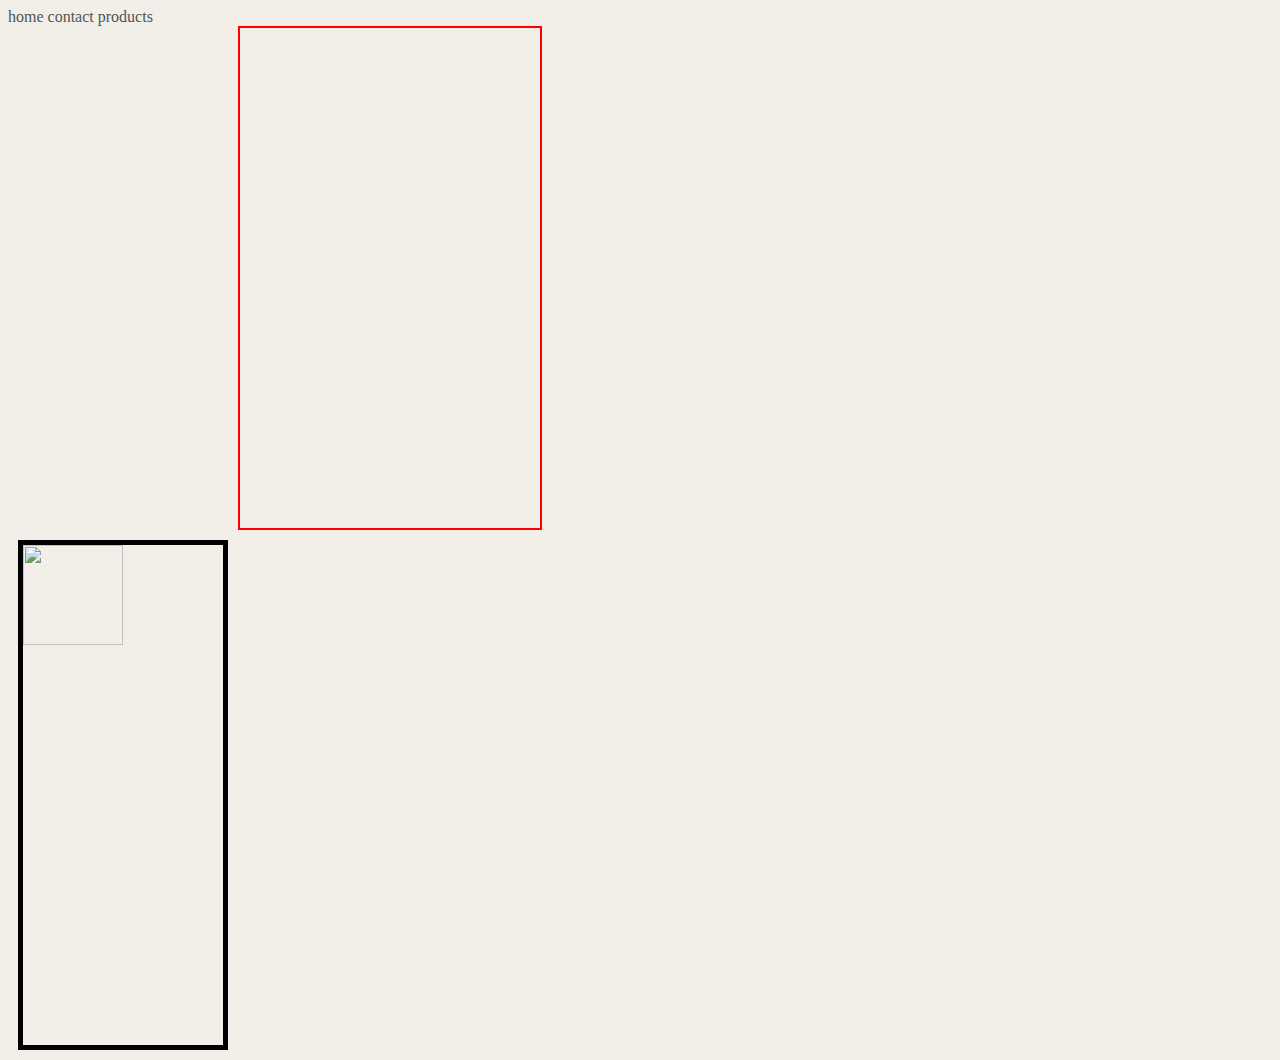
==== interiors.html @ 96b85b64 "created contacts interiors and products" ====
<html>
<head>
  <title>interiors</title>
  <link rel="stylesheet"  href="./index.css">
</head>
<body>
  <div "int-container">
    <!--header?-->
  <div class="nav">
    <a href="index.html">home</a>
    <a href="./contacts.html">contact</a>
    <a href="./products.html">products</a>
  <div> 
    <div id="large-image">
    </div>
    <div class="thumbnails">
      <img id="SammyOliver" src="./images/140806_SammyOliver_3449.jpg">
      <p id="DryanskyMotion"></p>
      <p id="DryanskyExteriorEve"></p>
      <p id="25JenniferPlace"></p>
      <p id="46thFloor"></p>
      <p id="BarAdagio"></p>
      <p id="Caruso"></p>
      <p id="Cioppinos"></P>
      <p id="Cioppinos"></p>
      <p id ="Covers"></p>
      <p id="Lobby_lamp"></p>
      <p id="Siena"></p>
      <p id="Terrace"></p>
    </div>  
  </div>
</body>
  <script>
  </script>
</html>
---- index.css ----
#container{
  width:100%;
  heigth:700px;
} 
 
body {
   width: 800px;
   height: 500px;
   background: #f2efe8;
   color:black;
 }
h2 {
  position:relative;
  width:140px;
  height:40px;
  position: absolute;
  background-color:white;
  text-transform:uppercase;
  padding: 10px;

  /*drop shadow*/
}
p{margin:0;}
 
 #initials{
   margin:0;padding:0;
 }
  .brand-words {
    position: absolute;
  font-size: 4vw;
 position: relative;
 width:100%;
  height: 50%;
  color: white;
  padding: 0px 20px;
  text-transform:uppercase;
}
#first{
  position:absolute;
  margin:10px 40px;
}
 #last{
  position:absolute;
  padding: 60px 40px;

  margin:120px 70px;
}
 #foto{
 position:absolute;
  padding: 10px;

  margin:150px 70px;
}

 .brand {
  padding: 0px 0px;
  color: #d8d8d8;
  width:100%;
  height:80%;
  font-size: 45vw;
  /*  background: white;*/
  margin: 0 0;
  border: solid 4px #d8d8d8;
 }
 
 /*.button-holder {
   position: relative
   text:inline;
 }*/
a {
/*link style color, no underlinei*/
  color:#4d5754;
  text-decoration:none; 
}
#products{
 /*background image*/ 
  margin:80px 80px;
  padding: 10px;
  background-color:white;
}
#interiors{
 margin:80px 560px;
  padding: 10px;
  background-color: white;
}

#contacts{
  margin:10px 10px;
  padding: 10px;
  text-transform: italic;
  color: black;
}

#large-image{
  float:center;
  width: 300px;
  height: 500px;
  border: 2px solid red;
  margin:0px 0px 0px 230px;
}

.thumbnails{
  float:left;
   width:200px;
   height:500px;
   margin: 10px;
   border: 5px solid black;
  }

 #SammyOliver{
    /*background: url("./images/140806_SammyOliver_3449.jpg");*/
    width: 100px;
    height: 100px;
  }
  #DryanskyMotion{
    background-image: url("/imgages/140820_Dryansky_3641_motion.jpg");
  }
  #DryanskyExteriorEve{
    background-image: url("/images/140830_DryanskyExteriorEve_4924.jp")g;
  }
  #25JenniferPlace{
    background-image: url("/images/ 25JenniferPlace-4899.jpg");
  }
  #46thFloor{
    background-image: url("/images/46thFloor-1224.jpg");
  }
  #BarAdagio{
    background-image: url("/images/BarAdagio-210hp.jpg");
  }
  #Caruso {
   background-image: url("/images/Caruso-3241bhp.jpg");
  }
  #Cioppinos{
    background-image: url("/images/ Cioppinos_ext-7133.jpg");
  }
  #Cioppinos{
    background-image: url("/images/Cioppinos_int-7173.jpg;");
  }
  #Covers{
    background-image: url("/images/Covers_SF110526-9424.jpg");
  }
  #Lobby_lamp{
    background-image: url("/images/Lobby_lamps-5458hp.jpg");
  }
  #Siena{
    background-image: url("/images/Siena-101hp.jpg");
  }
  #Terrace{
    background-image: url("/images/Terrace-132hp.jpg");
  }
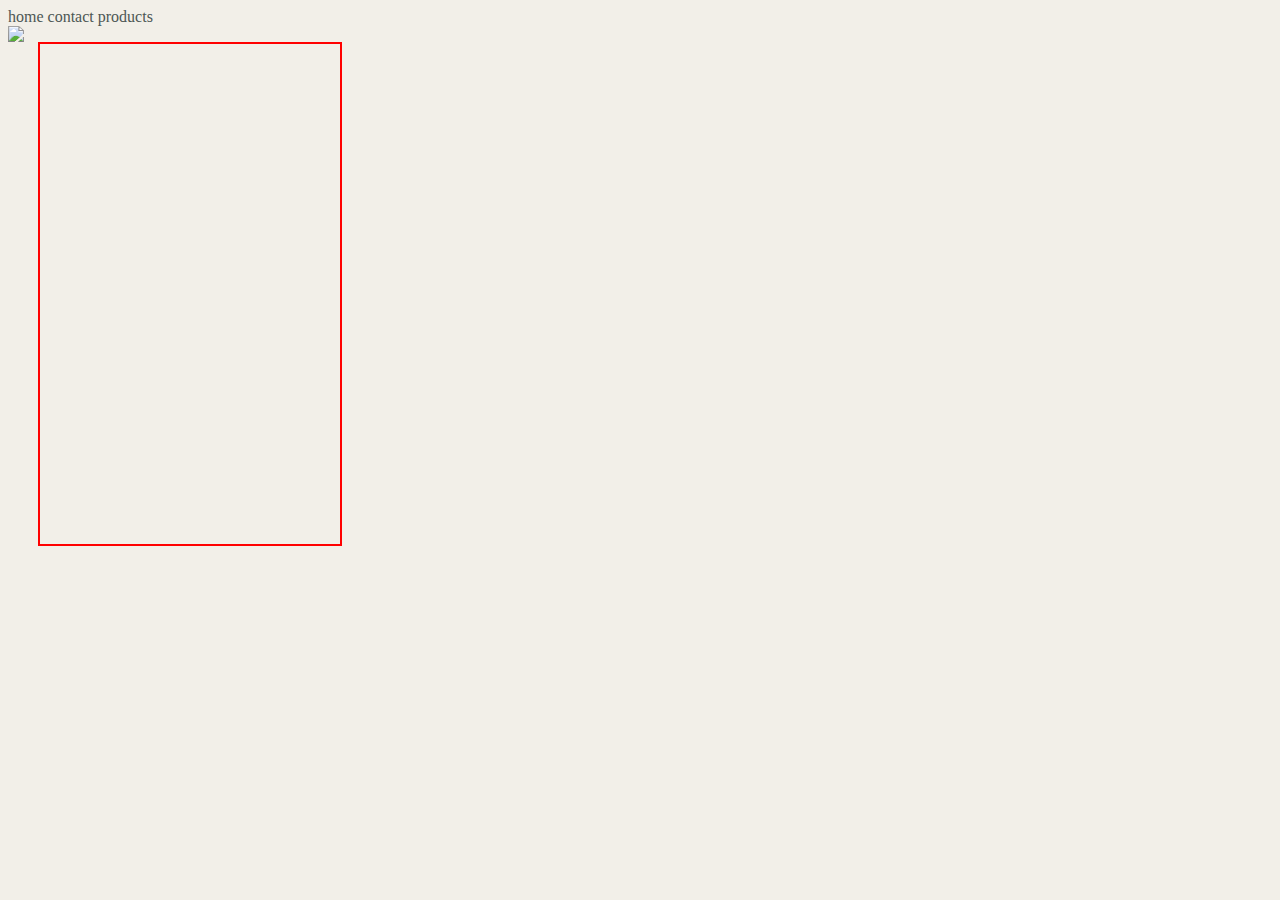
==== commit 4dbbb452: "abble to arrow through thumnails and click on thumbnails to update large image" ====
--- a/interiors.html
+++ b/interiors.html
@@ -11,10 +11,8 @@
     <a href="./contacts.html">contact</a>
     <a href="./products.html">products</a>
   <div> 
-    <div id="large-image">
-    </div>
     <div class="thumbnails">
-      <img id="SammyOliver" src="./images/140806_SammyOliver_3449.jpg">
+      <img id="SammyOliver" src="hch_photo/images/140806_SammyOliver_3449.jpg">
       <p id="DryanskyMotion"></p>
       <p id="DryanskyExteriorEve"></p>
       <p id="25JenniferPlace"></p>
@@ -28,8 +26,9 @@
       <p id="Siena"></p>
       <p id="Terrace"></p>
     </div>  
+    <div id="large-image">
+    </div>
   </div>
+  <script src="./hch.js"></script>
 </body>
-  <script>
-  </script>
 </html>
--- a/index.css
+++ b/index.css
@@ -10,7 +10,6 @@
    color:black;
  }
 h2 {
-  position:relative;
   width:140px;
   height:40px;
   position: absolute;
@@ -20,46 +19,39 @@
 
   /*drop shadow*/
 }
-p{margin:0;}
+p {
+  margin: 0;
+}
  
- #initials{
-   margin:0;padding:0;
+#initials {
+   margin: 0;
+   padding:0;
  }
-  .brand-words {
-    position: absolute;
+.brand-words {
+  position: absolute;
   font-size: 4vw;
- position: relative;
- width:100%;
-  height: 50%;
   color: white;
-  padding: 0px 20px;
+  padding: 0 20px;
   text-transform:uppercase;
 }
-#first{
-  position:absolute;
-  margin:10px 40px;
+#first {
+  position: absolute;
 }
- #last{
-  position:absolute;
-  padding: 60px 40px;
-
-  margin:120px 70px;
+#last {
+  position: absolute;
 }
- #foto{
- position:absolute;
-  padding: 10px;
-
-  margin:150px 70px;
+#foto{
+  position: absolute;
 }
 
- .brand {
-  padding: 0px 0px;
+.brand {
+  padding: 0;
   color: #d8d8d8;
   width:100%;
   height:80%;
   font-size: 45vw;
   /*  background: white;*/
-  margin: 0 0;
+  margin: 0;
   border: solid 4px #d8d8d8;
  }
  
@@ -68,23 +60,22 @@
    text:inline;
  }*/
 a {
-/*link style color, no underlinei*/
   color:#4d5754;
   text-decoration:none; 
 }
-#products{
+#products {
  /*background image*/ 
   margin:80px 80px;
   padding: 10px;
   background-color:white;
 }
-#interiors{
+#interiors {
  margin:80px 560px;
   padding: 10px;
   background-color: white;
 }
 
-#contacts{
+#contacts {
   margin:10px 10px;
   padding: 10px;
   text-transform: italic;
@@ -92,59 +83,28 @@
 }
 
 #large-image{
-  float:center;
+  float:left;
   width: 300px;
   height: 500px;
   border: 2px solid red;
-  margin:0px 0px 0px 230px;
+  margin:0px 0px 0px 30px;
 }
 
-.thumbnails{
+#product-thumbs {
+  padding: 0;
+  width:240px;
+  float: left;
+}
+
+#product-thumbs li {
+  display: block;
+  width: 80px;
+  height: 80px;
   float:left;
-   width:200px;
-   height:500px;
-   margin: 10px;
-   border: 5px solid black;
-  }
+}
 
- #SammyOliver{
-    /*background: url("./images/140806_SammyOliver_3449.jpg");*/
-    width: 100px;
-    height: 100px;
-  }
-  #DryanskyMotion{
-    background-image: url("/imgages/140820_Dryansky_3641_motion.jpg");
-  }
-  #DryanskyExteriorEve{
-    background-image: url("/images/140830_DryanskyExteriorEve_4924.jp")g;
-  }
-  #25JenniferPlace{
-    background-image: url("/images/ 25JenniferPlace-4899.jpg");
-  }
-  #46thFloor{
-    background-image: url("/images/46thFloor-1224.jpg");
-  }
-  #BarAdagio{
-    background-image: url("/images/BarAdagio-210hp.jpg");
-  }
-  #Caruso {
-   background-image: url("/images/Caruso-3241bhp.jpg");
-  }
-  #Cioppinos{
-    background-image: url("/images/ Cioppinos_ext-7133.jpg");
-  }
-  #Cioppinos{
-    background-image: url("/images/Cioppinos_int-7173.jpg;");
-  }
-  #Covers{
-    background-image: url("/images/Covers_SF110526-9424.jpg");
-  }
-  #Lobby_lamp{
-    background-image: url("/images/Lobby_lamps-5458hp.jpg");
-  }
-  #Siena{
-    background-image: url("/images/Siena-101hp.jpg");
-  }
-  #Terrace{
-    background-image: url("/images/Terrace-132hp.jpg");
-  }
+#product-thumbs img {
+  width: 80px;
+  height: 80px;
+  display: block;
+}
